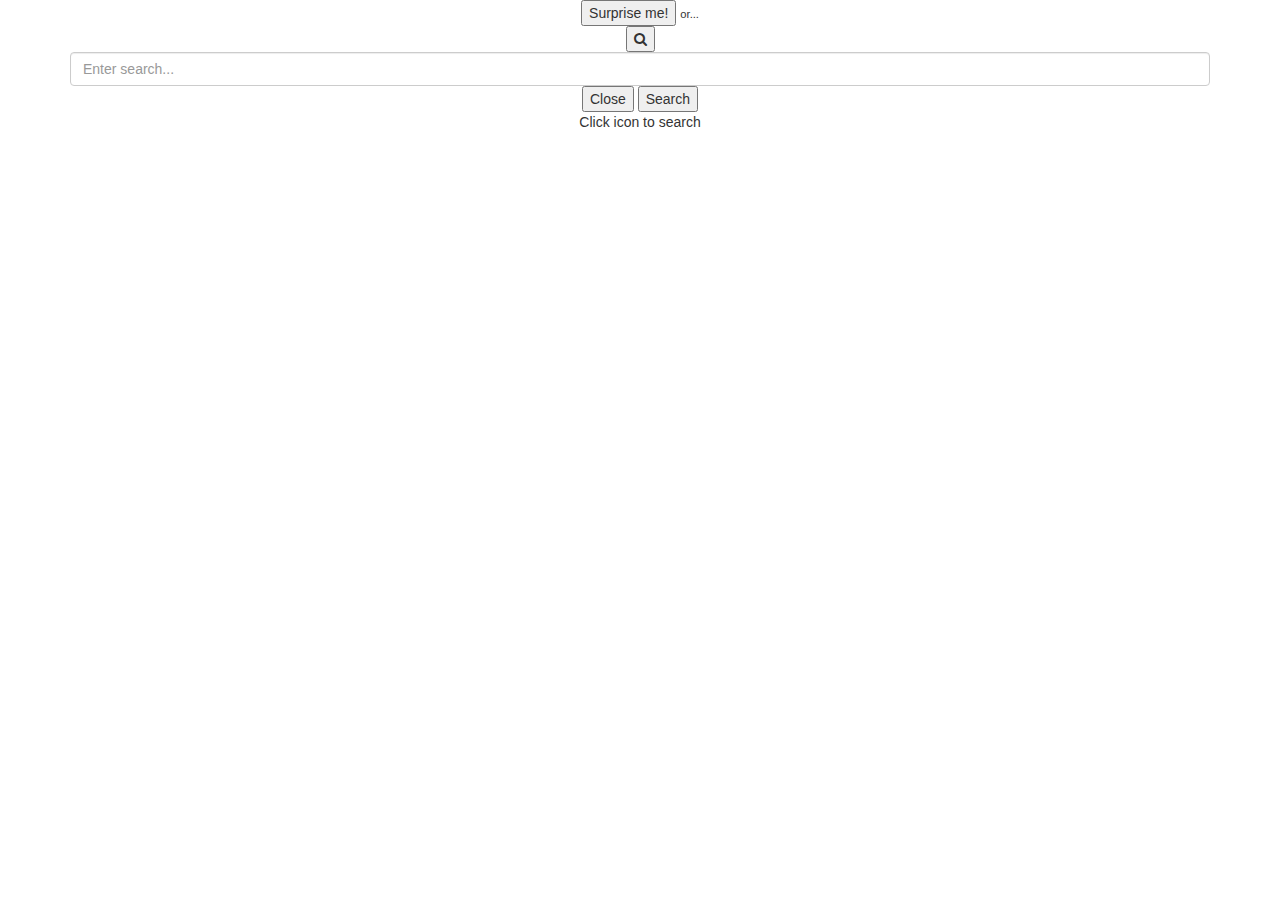
==== p05-wikipedia-viewer/index.html @ 64432a37 "wikipedia viewer" ====
<!DOCTYPE html>
<html>
  <head>
    <meta charset="utf-8">
    <link rel='stylesheet prefetch' href='https://cdnjs.cloudflare.com/ajax/libs/twitter-bootstrap/3.3.7/css/bootstrap.min.css'>
    <link rel='stylesheet prefetch' href='https://maxcdn.bootstrapcdn.com/font-awesome/4.7.0/css/font-awesome.min.css'>
    <link rel="stylesheet" href="custom.css">
    <title>Wikipedia Viewer</title>
  </head>
  <body>

    <!-- container -->
    <div class="container text-center">
      <!-- Random Search -->
      <div class="random-search">
        <button id="random-search">
          Surprise me!
        </button>
        <span style="font-size:0.8em;">or...</span>
      </div>

      <!-- User Search -->
      <div class="user-search">
        <button id="user-search-icon"><i class="fa fa-search"></i>
          </div>
        <div class="user-search">
          <input type="search" list="search-suggestions" id="user-search-field" class="form-control" placeholder="Enter search..."/>

          <datalist id="search-suggestions">
          </datalist>

          <button id="clear-btn">Close</button>
          <button id="search-btn">Search</button>
        </div>

        <!-- Text Instruction to Search -->
        <div class="text-search">
          <p>Click icon to search</p>
        </div>

        <!-- Search Results -->
        <div class="search-results">
          <ul id="search-results">
          </ul>
        </div>

    </div> <!-- /container -->

    <!-- jquery, bootstrap, js -->
    <script src='https://cdnjs.cloudflare.com/ajax/libs/jquery/3.1.0/jquery.min.js'></script>
    <script src='https://cdnjs.cloudflare.com/ajax/libs/twitter-bootstrap/3.3.7/js/bootstrap.min.js'></script>
    <script src="action.js"></script>

    </script>
  </body>
</html>
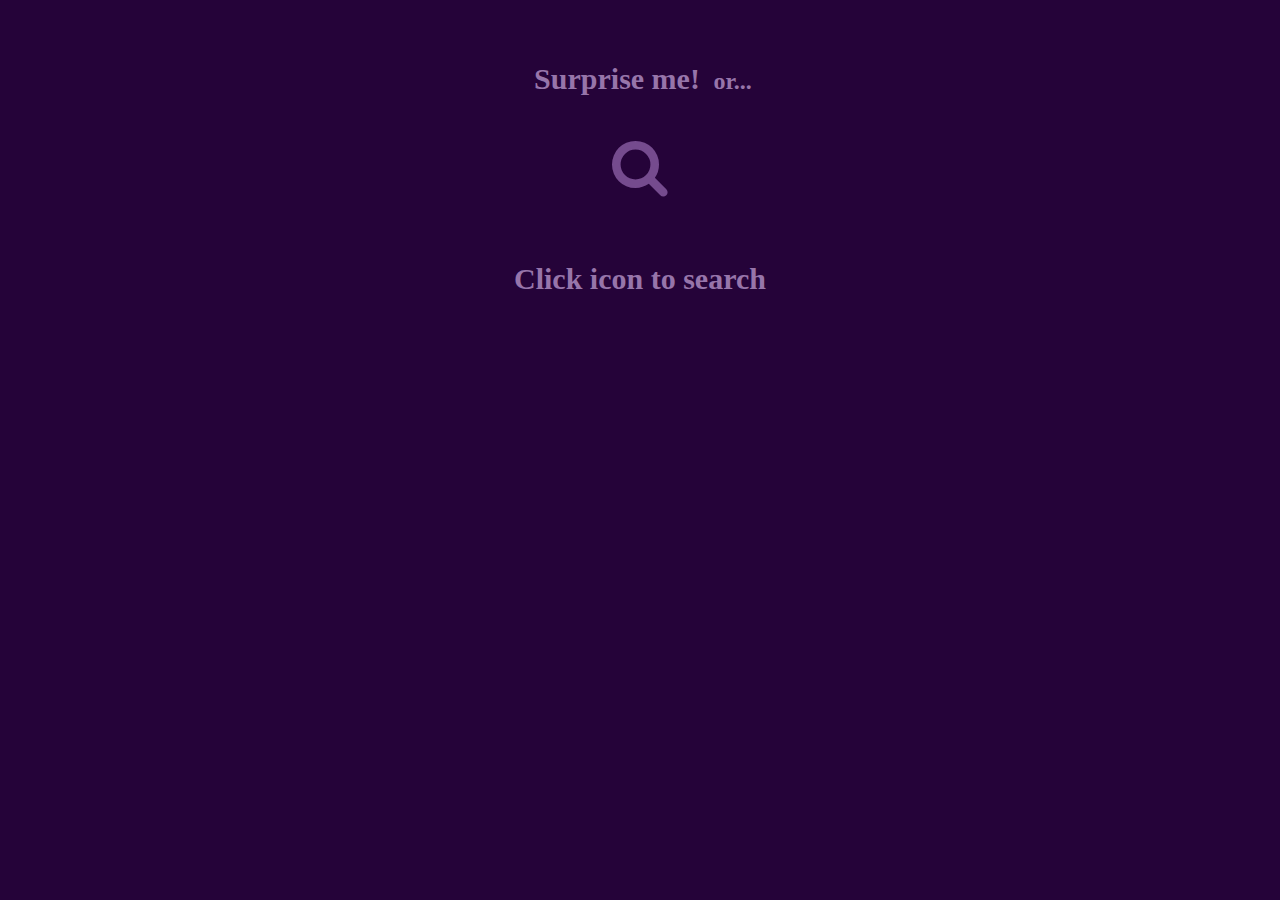
==== commit abd6e40f: "autocomplete in built datalist" ====
--- a/p05-wikipedia-viewer/index.html
+++ b/p05-wikipedia-viewer/index.html
@@ -24,18 +24,14 @@
         <button id="user-search-icon"><i class="fa fa-search"></i>
           </div>
         <div class="user-search">
-          <input type="search" list="search-suggestions" id="user-search-field" class="form-control" placeholder="Enter search..."/>
-
-          <datalist id="search-suggestions">
-          </datalist>
-
+          <input type="search" list="search-suggestions" id="user-search-field" class="form-control" placeholder="Enter search..." />
           <button id="clear-btn">Close</button>
           <button id="search-btn">Search</button>
         </div>
 
         <!-- Text Instruction to Search -->
         <div class="text-search">
-          <p>Click icon to search</p>
+          <p id="text-search">Click icon to search</p>
         </div>
 
         <!-- Search Results -->
--- a/p05-wikipedia-viewer/custom.css
+++ b/p05-wikipedia-viewer/custom.css
@@ -0,0 +1,123 @@
+/*google fonts*/
+@import url(https://fonts.googleapis.com/css?family=Aclonica|Cabin+Sketch|Crafty+Girls|Ultra);
+
+/*just for testing layout*/
+* {
+  /*border: 1px solid black;*/
+}
+
+/*************************
+BODY
+*************************/
+
+body {
+  background-color: #250339;
+  font-family: "Crafty Girls";
+  font-size: 3em;
+  font-weight: 900;
+  color: #9775AA;
+}
+
+
+/*************************
+CONTENT
+*************************/
+
+.container {
+  margin: auto;
+  position: absolute;
+  top: 0; right: 0; bottom: 0; left: 0;
+}
+
+/*************************
+RANDOM SEARCH
+*************************/
+
+#random-search {
+  margin-top: 5%;
+  margin-bottom: 3%;
+  background-color: Transparent;
+  border: none;
+}
+
+
+/*************************
+USER SEARCH
+*************************/
+
+#user-search-icon {
+  background-color: Transparent;
+  border: none;
+}
+
+#user-search-field {
+  width: 40%;
+  margin: 0 auto;
+}
+
+#clear-btn,
+#search-btn {
+  height: 25px;
+  font-size: 0.5em;
+}
+
+#user-search-field {
+  background-color: white;
+}
+
+#user-search-icon,
+#user-search-field {
+  margin-bottom: 2%;
+}
+
+/*search icon*/
+.fa-search {
+  font-size: 2em;
+  color: #754B8E;
+}
+
+
+/*************************
+TEXT TO SEARCH
+*************************/
+
+.text-search {
+  margin-top: 3%;
+}
+
+
+/*************************
+AUTOCOMPLETE SUGGESTIONS
+*************************/
+
+.ui-menu-item {
+  background-color: #401255;
+  color: #9974AA;
+  list-style-type: none;
+  font-size: 0.5em;
+  font-family: "Aclonica";
+  width: 37%;
+  margin-left: -3.4%;
+  padding-left: 1%;
+}
+
+
+/*************************
+RESULT LIST
+*************************/
+
+#search-results {
+  list-style-type: none;
+  margin-bottom: 5%;
+}
+
+#search-results li {
+  color: white;
+  font-family: "Cabin Sketch";
+  font-size: 0.6em;
+  text-align: left;
+  background-color: #401255;
+  font-weight: 200;
+  color: #9974AA;
+  padding: 1% 2%;
+}
